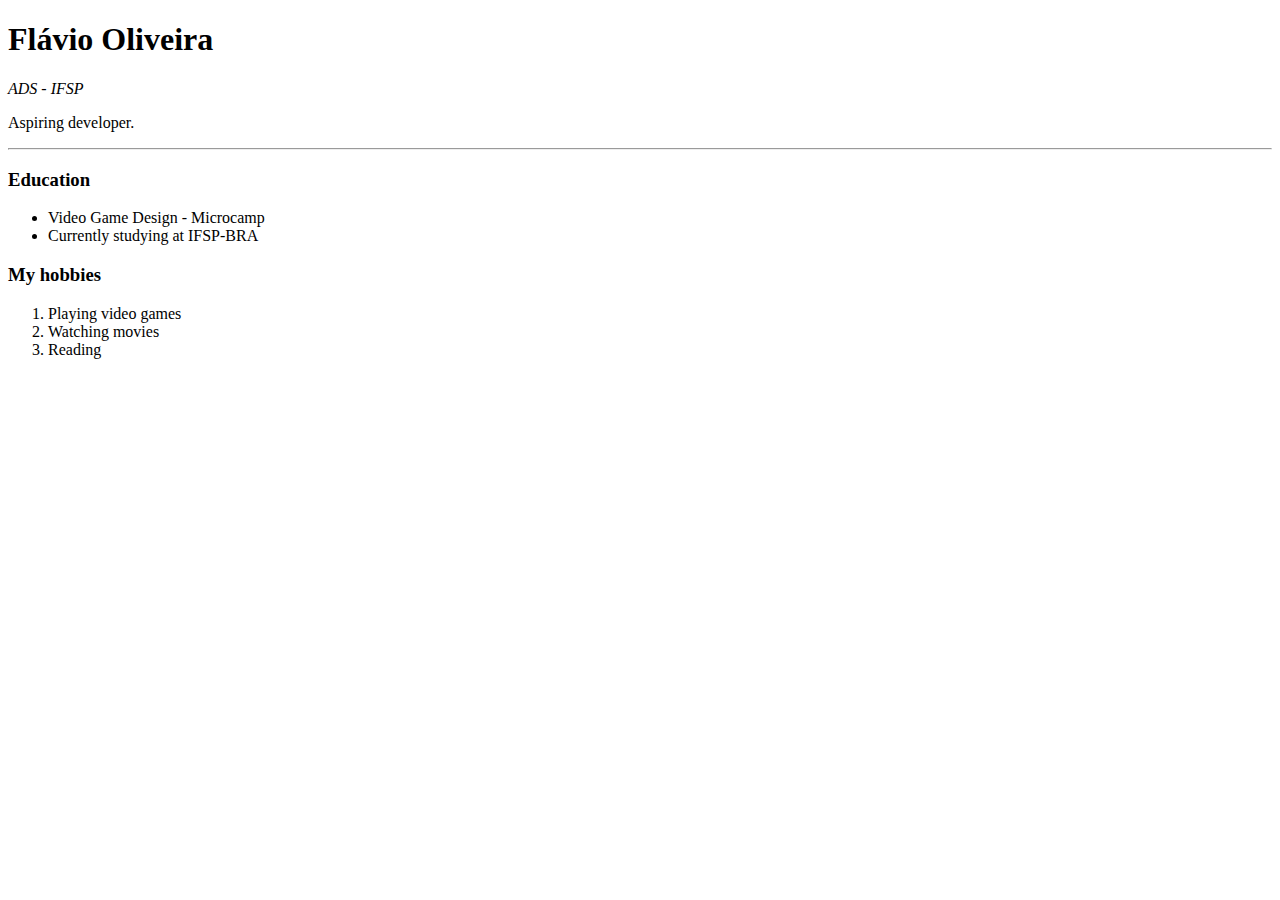
==== HTML Personal Site/index.html @ d3db2ef5 "HTML lists" ====
<!DOCTYPE html>

<html>

<head>
    <meta charset="utf-8">
    <meta http-equiv="X-UA-Compatible" content="IE=edge">
    <title>Flávio Oliveira CV</title>
    <meta name="description" content="">
    <meta name="viewport" content="width=device-width, initial-scale=1">
    <link rel="stylesheet" href="">
</head>

<body>
    <h1>Flávio Oliveira</h1>
    <p><em>ADS - IFSP</em></p>
    <p>Aspiring developer.</p>
    <hr>
    <h3>Education</h3>
    <ul>
        <li>Video Game Design - Microcamp</li>
        <li>Currently studying at IFSP-BRA</li>
    </ul>
    <h3>My hobbies</h3>
    <ol>
        <li>Playing video games</li>
        <li>Watching movies</li>
        <li>Reading</li>
    </ol>
</body>

</html>
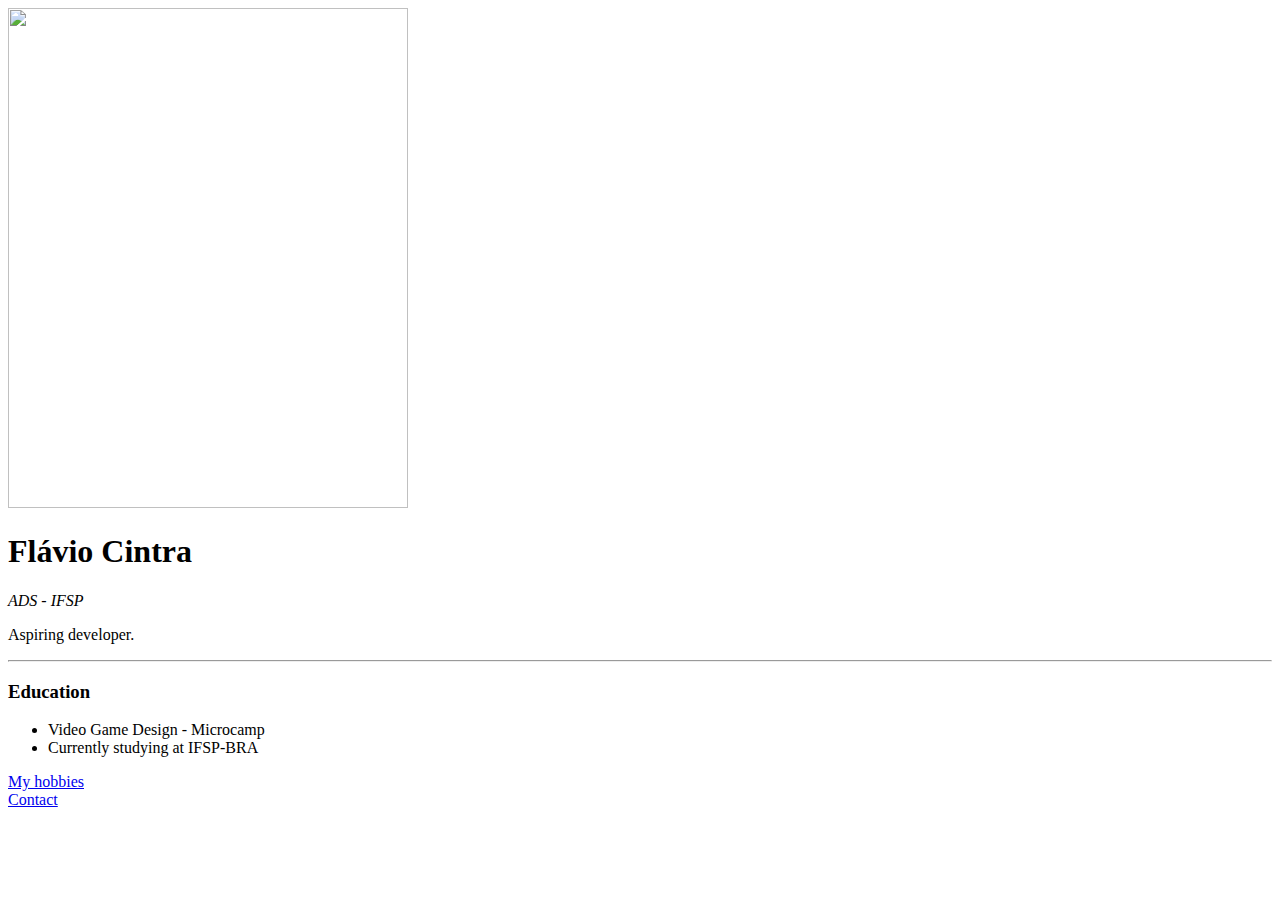
==== commit fd47f9f3: "Simple html page added" ====
--- a/HTML Personal Site/index.html
+++ b/HTML Personal Site/index.html
@@ -12,7 +12,8 @@
 </head>
 
 <body>
-    <h1>Flávio Oliveira</h1>
+    <img src ="https://i.pinimg.com/originals/36/01/e0/3601e01e3b0e8dc97612fd4eb3b473c5.png" width="400" height="500">
+    <h1>Flávio Cintra</h1>
     <p><em>ADS - IFSP</em></p>
     <p>Aspiring developer.</p>
     <hr>
@@ -21,12 +22,8 @@
         <li>Video Game Design - Microcamp</li>
         <li>Currently studying at IFSP-BRA</li>
     </ul>
-    <h3>My hobbies</h3>
-    <ol>
-        <li>Playing video games</li>
-        <li>Watching movies</li>
-        <li>Reading</li>
-    </ol>
+    <a href="hobbies.html">My hobbies</a>
+    <br>
+    <a href="contact.html">Contact</a>
 </body>
-
 </html>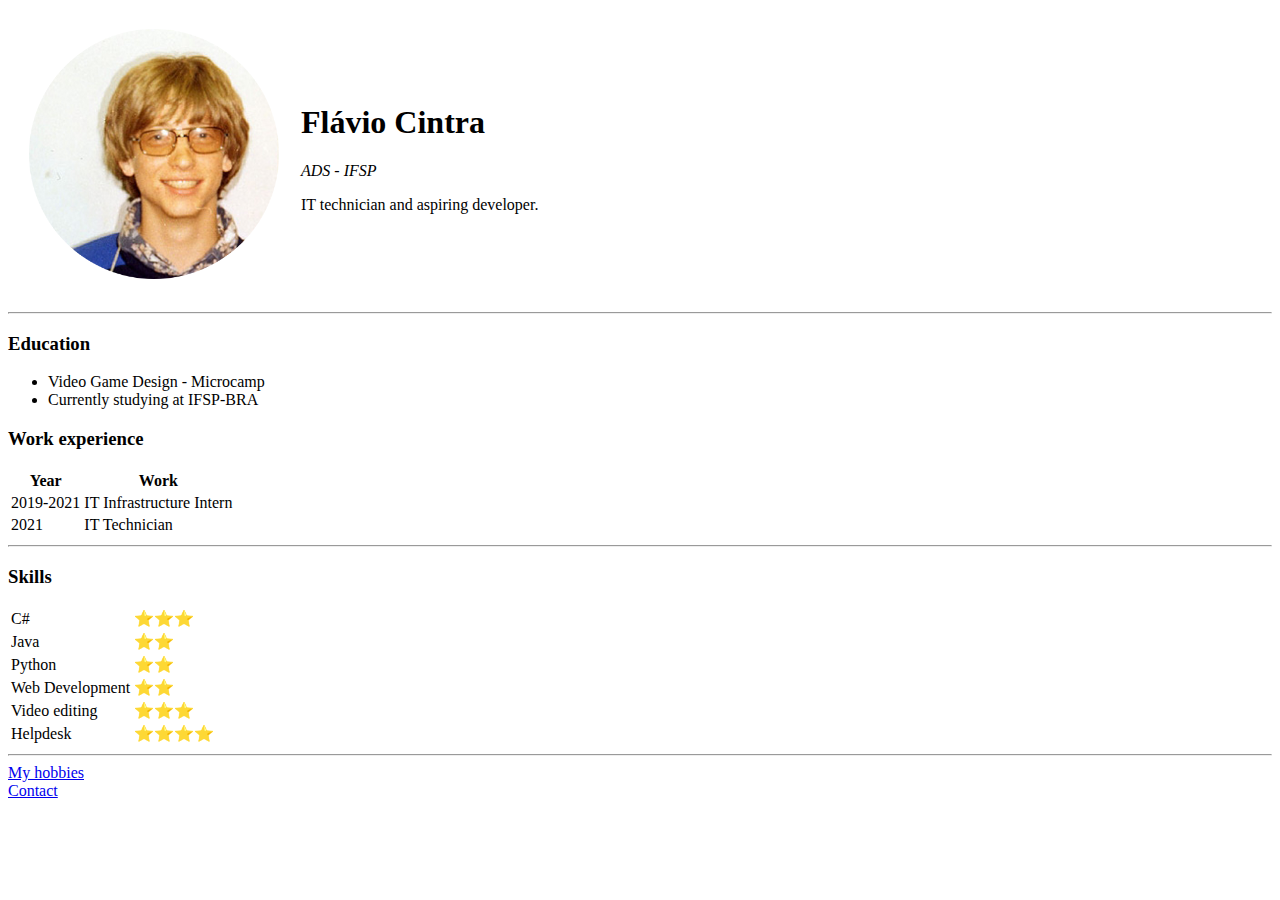
==== commit 83ba296a: "Table skill" ====
--- a/HTML Personal Site/index.html
+++ b/HTML Personal Site/index.html
@@ -12,18 +12,73 @@
 </head>
 
 <body>
-    <img src ="https://i.pinimg.com/originals/36/01/e0/3601e01e3b0e8dc97612fd4eb3b473c5.png" width="400" height="500">
-    <h1>Flávio Cintra</h1>
-    <p><em>ADS - IFSP</em></p>
-    <p>Aspiring developer.</p>
+    <table cellspacing = "20">
+        <tr>
+            <td><img src="./images/bill.png" height="250" width="250"></td>
+            <td>
+                <h1>Flávio Cintra</h1>
+                <p><em>ADS - IFSP</em></p>
+                <p>IT technician and aspiring developer.</p>
+            </td>
+        </tr>
+    </table>
+
     <hr>
     <h3>Education</h3>
     <ul>
         <li>Video Game Design - Microcamp</li>
         <li>Currently studying at IFSP-BRA</li>
     </ul>
+    <h3>Work experience</h3>
+    <table>
+        <thead>
+            <tr>
+                <th>Year</th>
+                <th>Work</th>
+            </tr>
+
+        </thead>
+        <tr>
+            <td>2019-2021</td>
+            <td>IT Infrastructure Intern</td>
+        </tr>
+        <tr>
+            <td>2021</td>
+            <td>IT Technician</td>
+        </tr>
+    </table>
+    <hr>
+    <h3>Skills</h3>
+    <table>
+        <tr>
+            <td>C#</td>
+            <td>⭐⭐⭐</td>
+        </tr>
+        <tr>
+            <td>Java</td>
+            <td>⭐⭐</td>
+        </tr>
+        <tr>
+            <td>Python</td>
+            <td>⭐⭐</td>
+        </tr>
+        <tr>
+            <td>Web Development</td>
+            <td>⭐⭐</td>
+        </tr>
+        <tr>
+            <td>Video editing</td>
+            <td>⭐⭐⭐</td>
+        </tr>
+        <tr>
+            <td>Helpdesk</td>
+            <td>⭐⭐⭐⭐</td>
+        </tr>
+    </table>
+    <hr>
     <a href="hobbies.html">My hobbies</a>
     <br>
     <a href="contact.html">Contact</a>
 </body>
+
 </html>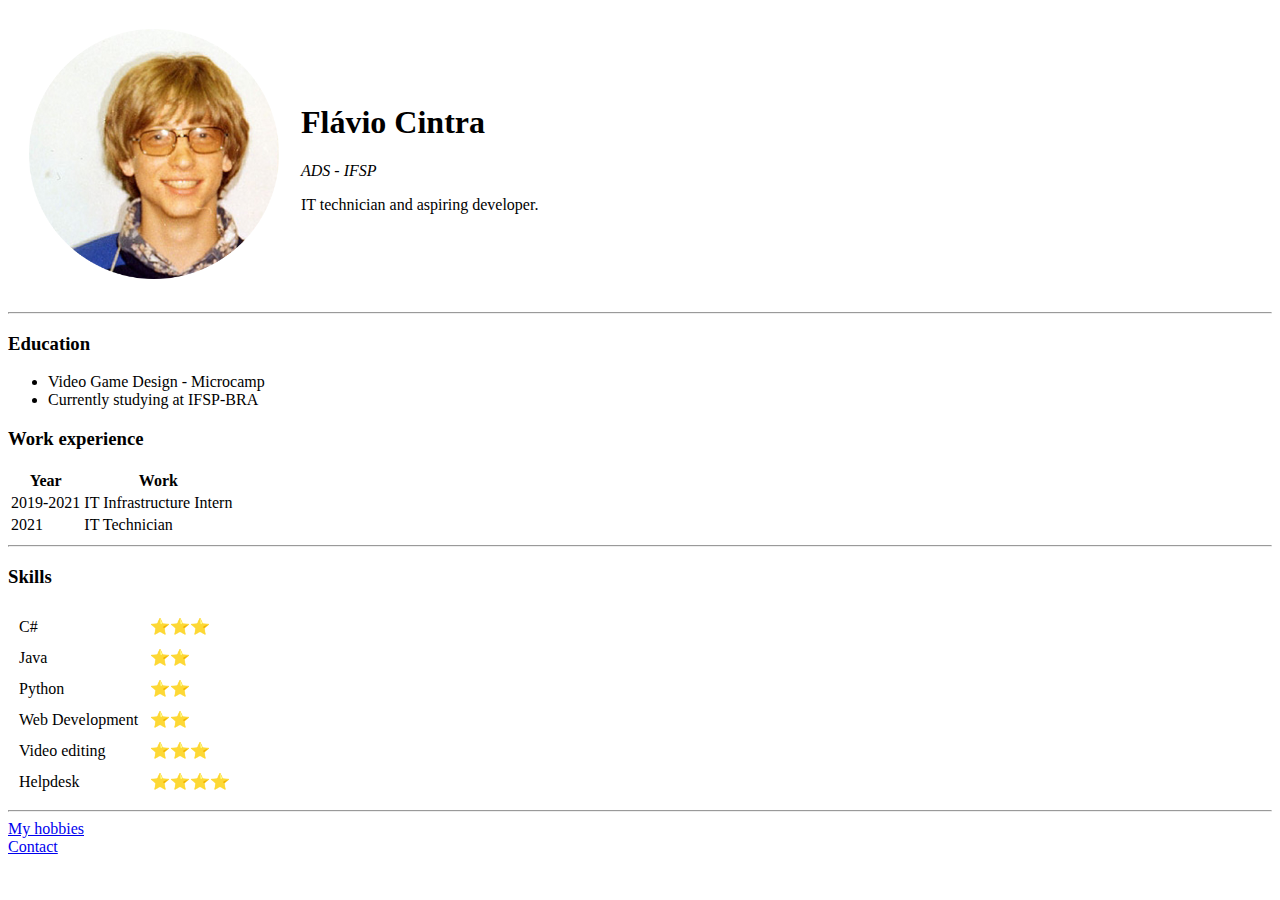
==== commit e93a478b: "contact update" ====
--- a/HTML Personal Site/index.html
+++ b/HTML Personal Site/index.html
@@ -49,7 +49,7 @@
     </table>
     <hr>
     <h3>Skills</h3>
-    <table>
+    <table cellspacing ="10">
         <tr>
             <td>C#</td>
             <td>⭐⭐⭐</td>
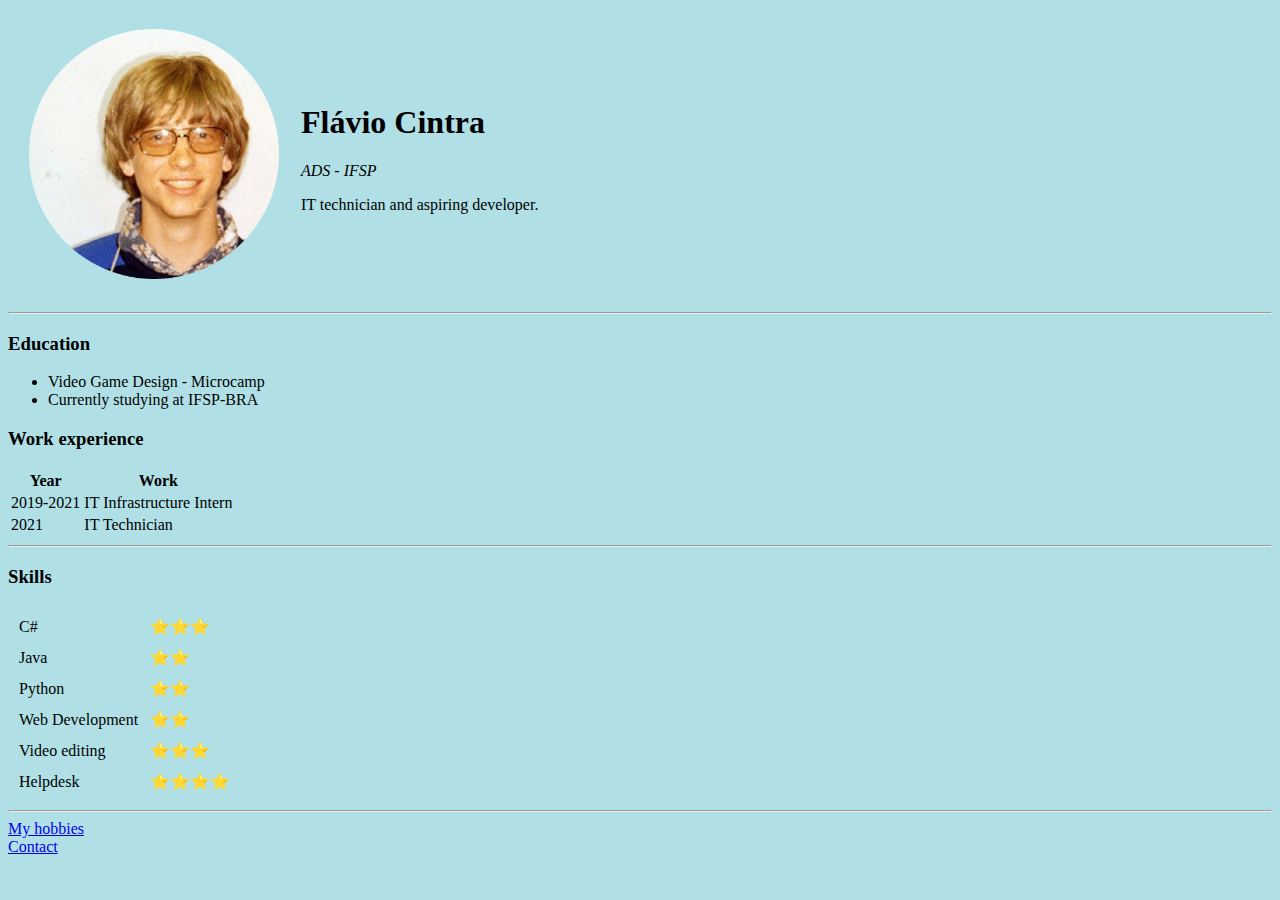
==== commit 3bebd535: "CSS start" ====
--- a/HTML Personal Site/index.html
+++ b/HTML Personal Site/index.html
@@ -11,7 +11,7 @@
     <link rel="stylesheet" href="">
 </head>
 
-<body>
+<body style="background-color: powderblue;">
     <table cellspacing = "20">
         <tr>
             <td><img src="./images/bill.png" height="250" width="250"></td>
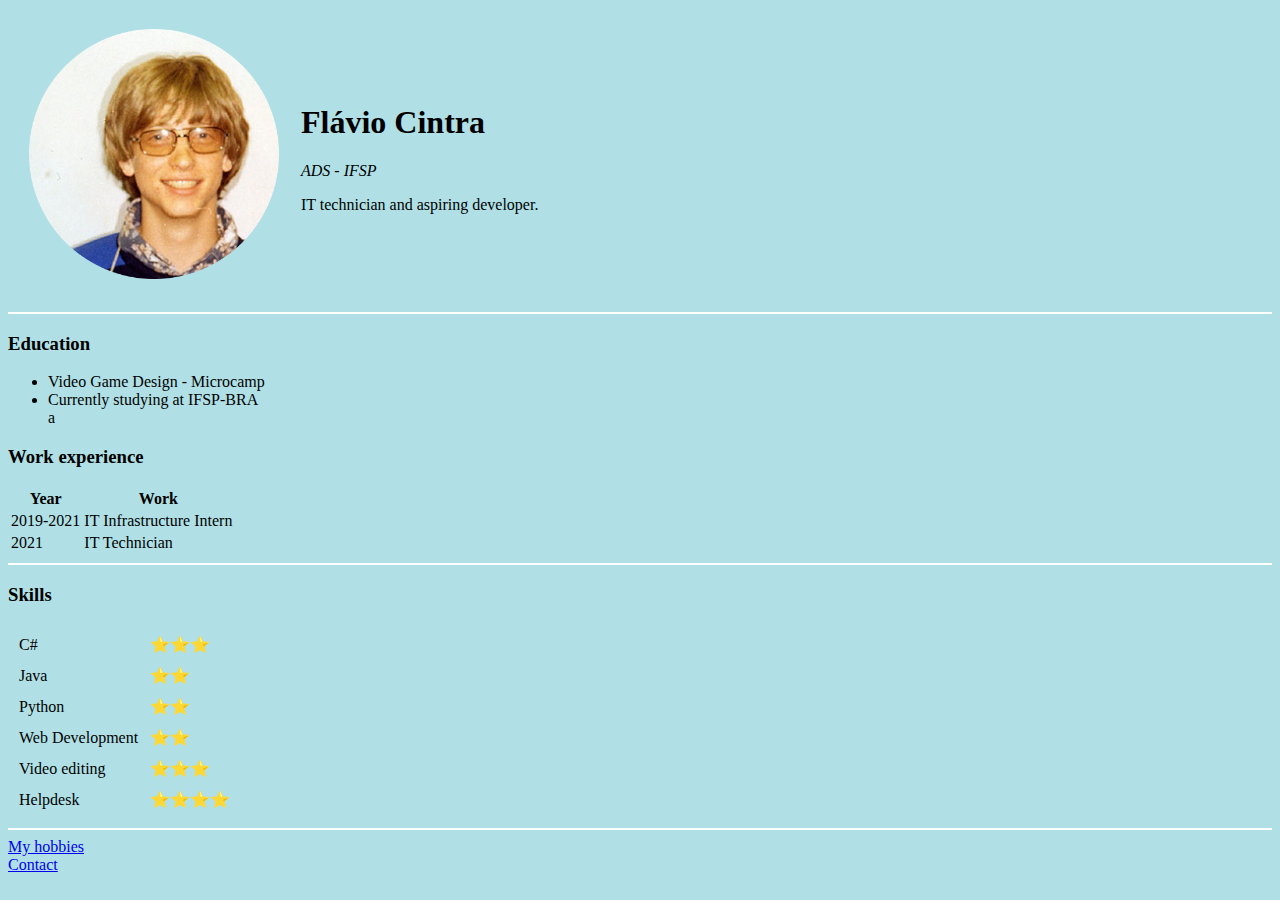
==== commit 18b2c726: "Inline CSS" ====
--- a/HTML Personal Site/index.html
+++ b/HTML Personal Site/index.html
@@ -9,10 +9,21 @@
     <meta name="description" content="">
     <meta name="viewport" content="width=device-width, initial-scale=1">
     <link rel="stylesheet" href="">
+    <style>
+        body {
+            background-color: powderblue;
+        }
+
+        hr {
+            background-color: white;
+            border-style: none;
+            height: 2px;
+        }
+    </style>
 </head>
 
-<body style="background-color: powderblue;">
-    <table cellspacing = "20">
+<body>
+    <table cellspacing="20">
         <tr>
             <td><img src="./images/bill.png" height="250" width="250"></td>
             <td>
@@ -28,6 +39,7 @@
     <ul>
         <li>Video Game Design - Microcamp</li>
         <li>Currently studying at IFSP-BRA</li>
+        a
     </ul>
     <h3>Work experience</h3>
     <table>
@@ -49,7 +61,7 @@
     </table>
     <hr>
     <h3>Skills</h3>
-    <table cellspacing ="10">
+    <table cellspacing="10">
         <tr>
             <td>C#</td>
             <td>⭐⭐⭐</td>
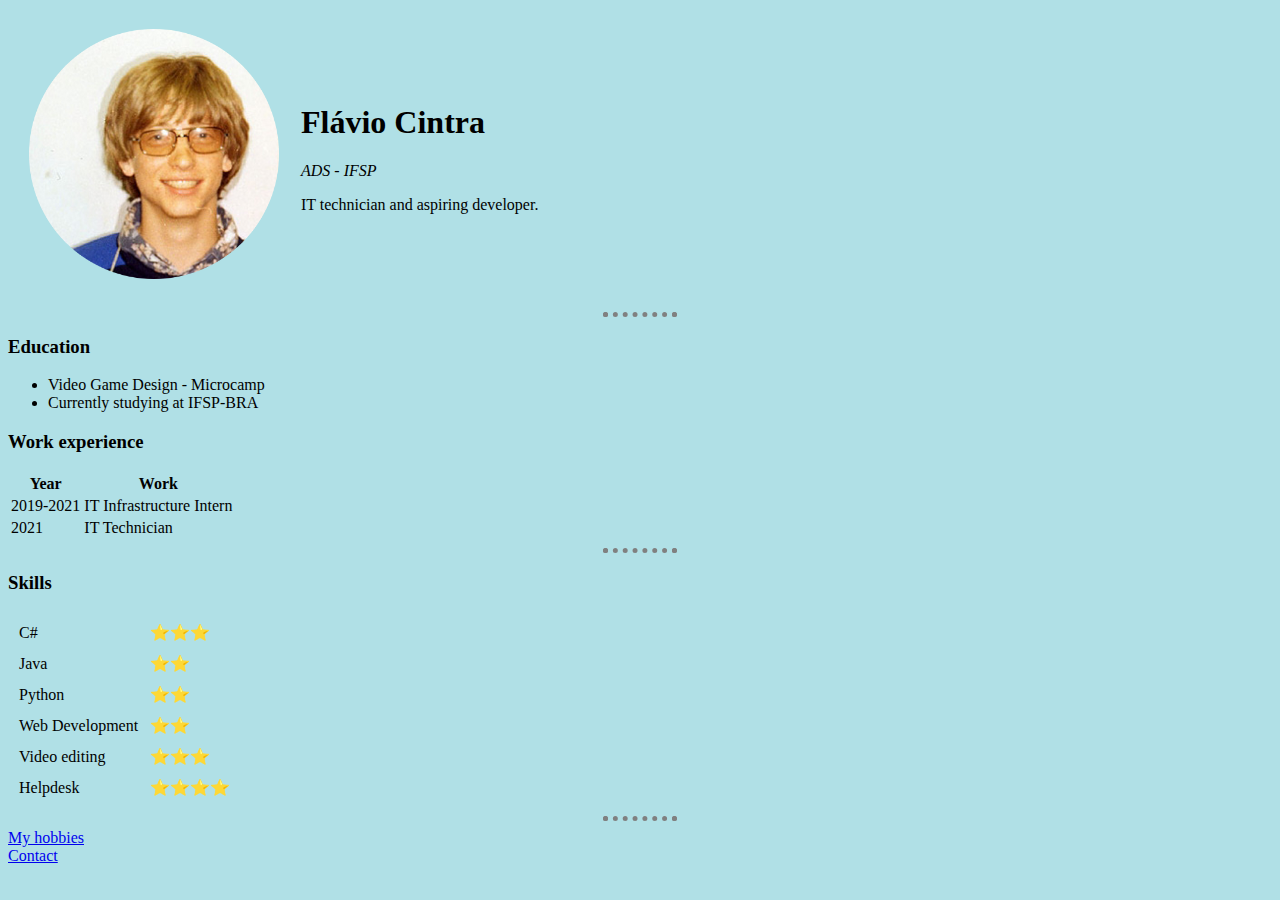
==== commit c5c21163: "Inline CSS 2.0" ====
--- a/HTML Personal Site/index.html
+++ b/HTML Personal Site/index.html
@@ -15,9 +15,11 @@
         }
 
         hr {
-            background-color: white;
-            border-style: none;
-            height: 2px;
+            border-style: dotted;
+            border-top-style: none;
+            border-color: grey;
+            border-width: 5px;
+            width: 5%;
         }
     </style>
 </head>
@@ -39,8 +41,8 @@
     <ul>
         <li>Video Game Design - Microcamp</li>
         <li>Currently studying at IFSP-BRA</li>
-        a
     </ul>
+    
     <h3>Work experience</h3>
     <table>
         <thead>
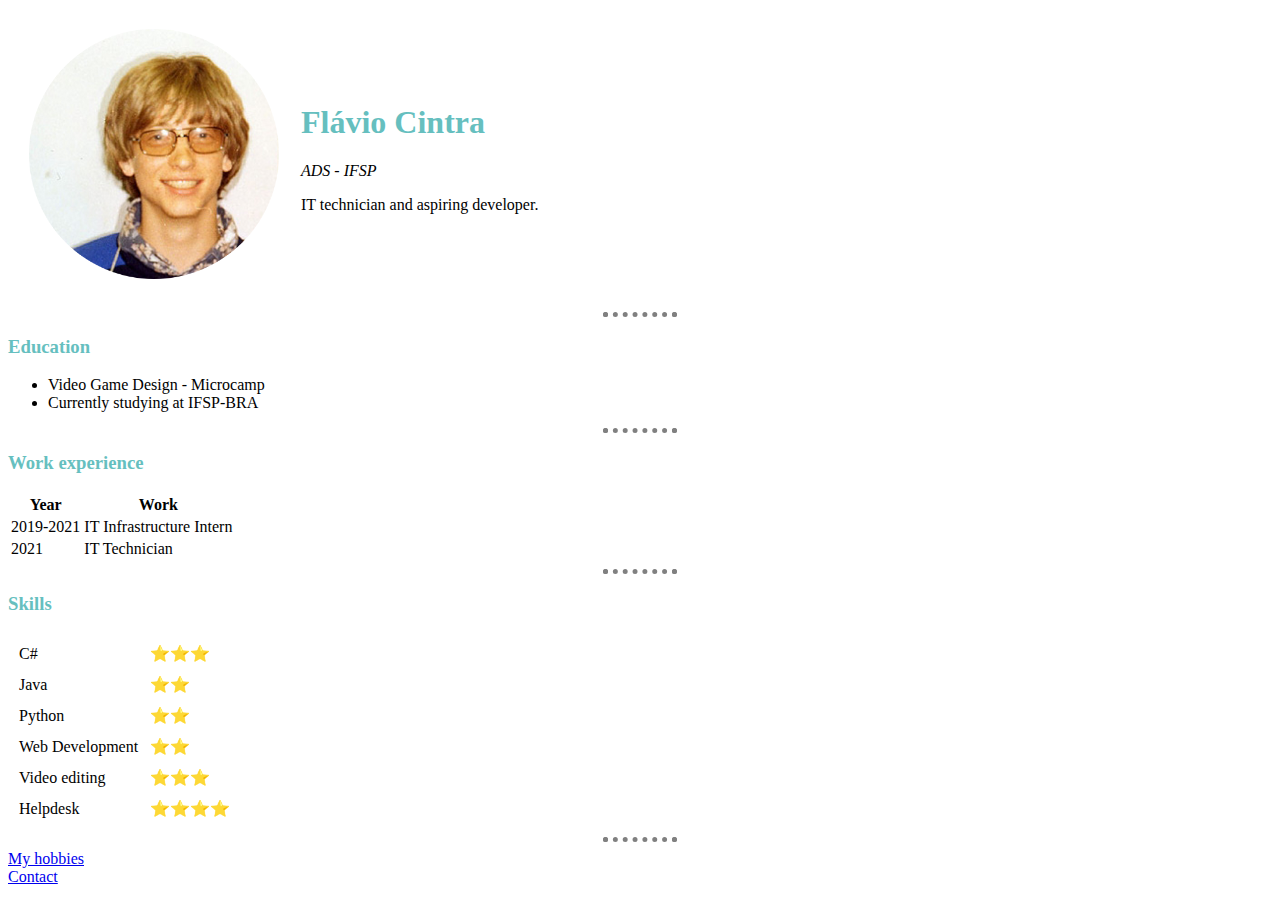
==== commit e510ad28: "CSS start 2.0" ====
--- a/HTML Personal Site/index.html
+++ b/HTML Personal Site/index.html
@@ -8,20 +8,7 @@
     <title>Flávio Oliveira CV</title>
     <meta name="description" content="">
     <meta name="viewport" content="width=device-width, initial-scale=1">
-    <link rel="stylesheet" href="">
-    <style>
-        body {
-            background-color: powderblue;
-        }
-
-        hr {
-            border-style: dotted;
-            border-top-style: none;
-            border-color: grey;
-            border-width: 5px;
-            width: 5%;
-        }
-    </style>
+    <link rel="stylesheet" href="css/styles.css">
 </head>
 
 <body>
@@ -42,7 +29,7 @@
         <li>Video Game Design - Microcamp</li>
         <li>Currently studying at IFSP-BRA</li>
     </ul>
-    
+    <hr>
     <h3>Work experience</h3>
     <table>
         <thead>
--- a/HTML Personal Site/css/styles.css
+++ b/HTML Personal Site/css/styles.css
@@ -0,0 +1,19 @@
+body {
+    background-color: white;
+}
+
+h3 {
+    color: #66bfbf;
+}
+
+h1 {
+    color: #66bfbf;
+}
+
+hr {
+    border-style: dotted;
+    border-top-style: none;
+    border-color: grey;
+    border-width: 5px;
+    width: 5%;
+}